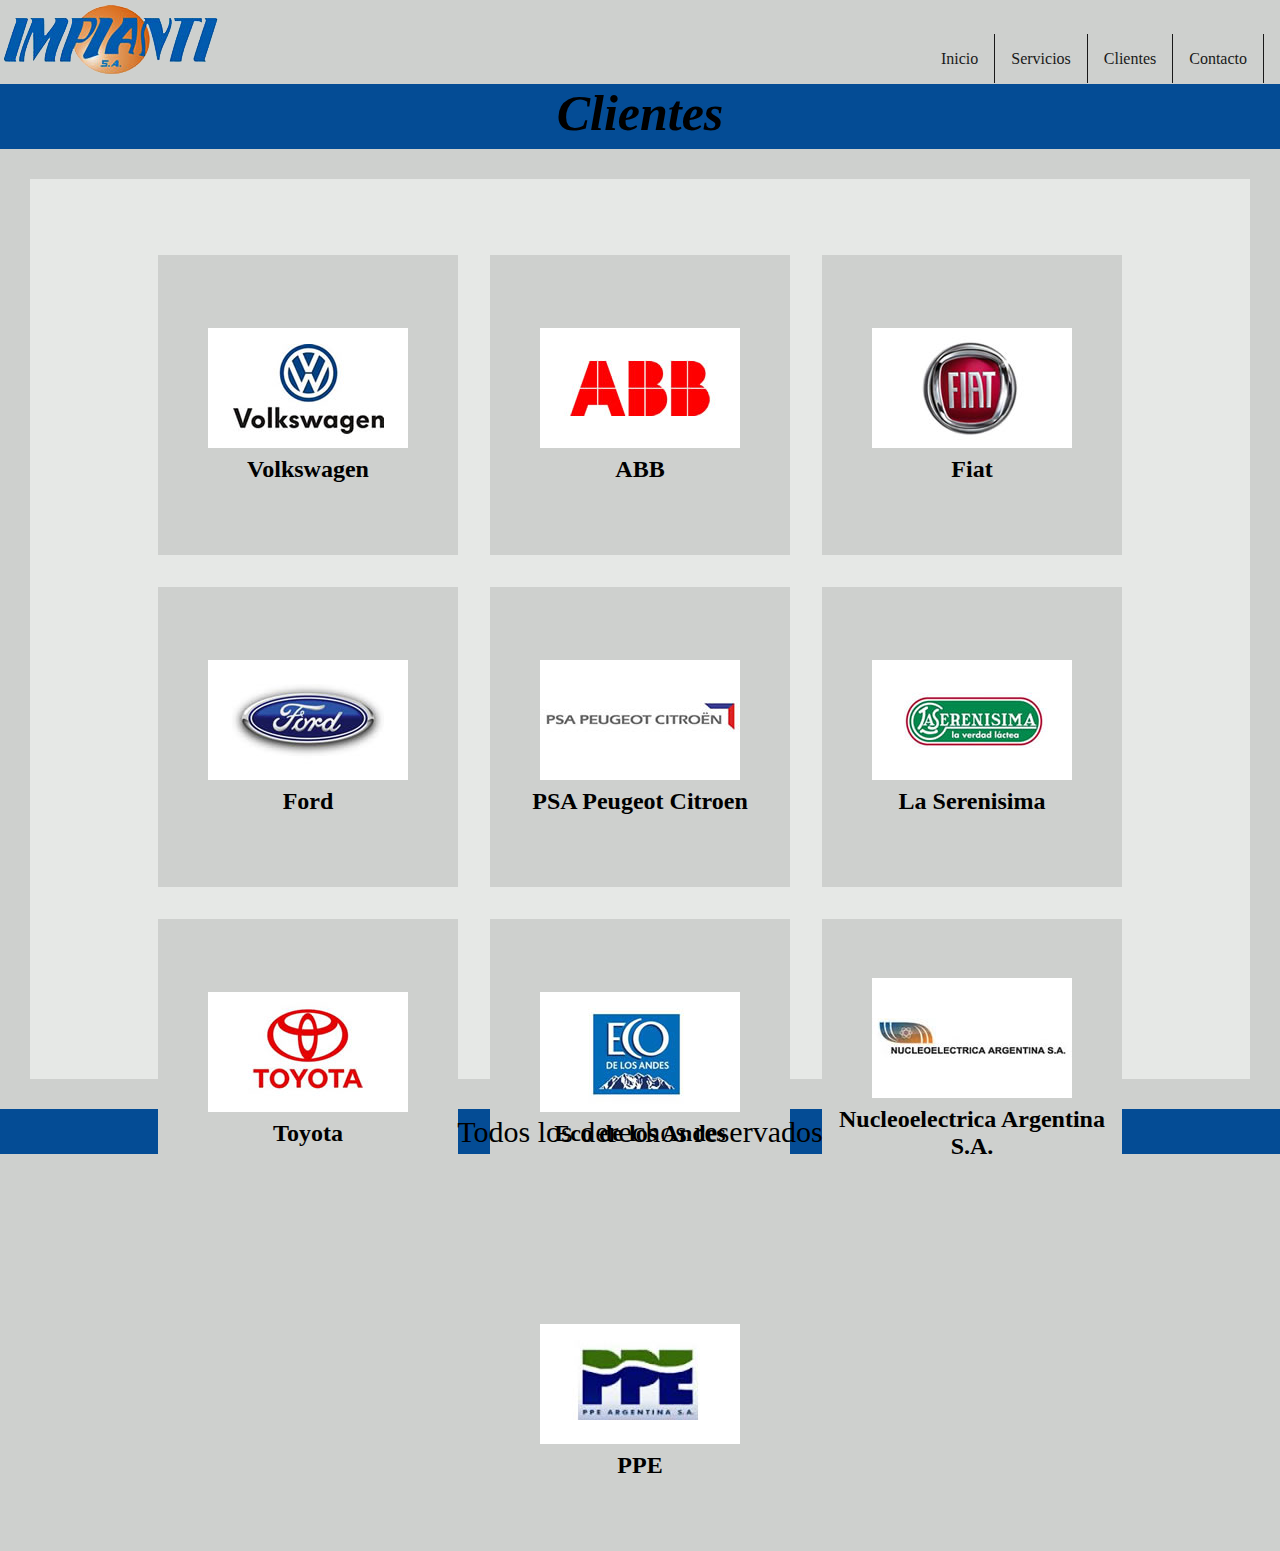
==== pages/clientes.html @ d5f6c511 "Entrega 2 terminada" ====
<!DOCTYPE html>
<html lang="en">
<head>
    <meta charset="UTF-8">
    <meta http-equiv="X-UA-Compatible" content="IE=edge">
    <meta name="viewport" content="width=device-width, initial-scale=1.0">
    <title>Clientes</title>
    <link rel="stylesheet" href="https://cdn.jsdelivr.net/npm/bootstrap@4.6.2/dist/css/bootstrap.min.css" integrity="sha384-xOolHFLEh07PJGoPkLv1IbcEPTNtaed2xpHsD9ESMhqIYd0nLMwNLD69Npy4HI+N" crossorigin="anonymous">
    <link rel="stylesheet" href="/estilos.css">
    <link rel="shortcut icon" href="../img/IMPIANTIdsd.png" type="image/x-icon">
</head>
<body>
    <div class="header">
        <a href="../index.html"><img src="../img/IMPIANTIdsd.png" alt="logo"></a>
        <nav>
            <ul class="menu">
                <li>
                    <a href="../index.html">Inicio</a>
                </li>
                <li>
                    <a href="servicios.html">Servicios</a>
                </li>
                <li>
                    <a href="#">Clientes</a>
                </li>
                <li>
                    <a href="contacto.html">Contacto</a>
                </li>
            </ul>
        </nav>
    </div>
    <h1>Clientes</h1>

    <section class="cuadros">

        <div class="card">
            <img src="../img/logoVW.jpg" alt="">
            <div>
                <h2>Volkswagen</h2>
            </div>
        </div>

        <div class="card">
            <img src="../img/logoABB.jpg" alt="">
            <div>
                <h2>ABB</h2>
            </div>
        </div>

        <div class="card">
            <img src="../img/logoFiat.jpg" alt="">
            <div>
                <h2>Fiat</h2>
            </div>
        </div>

        <div class="card">
            <img src="../img/logoFord.jpg" alt="">
            <div>
                <h2>Ford</h2>
            </div>
        </div>

        <div class="card">
            <img src="../img/logoPSAPeugeot.jpg" alt="">
            <div>
                <h2>PSA Peugeot Citroen</h2>
            </div>
        </div>

        <div class="card">
            <img src="../img/logoSerenisima.jpg" alt="">
            <div>
                <h2>La Serenisima</h2>
            </div>
        </div>

        <div class="card">
            <img src="../img/logoToyota.jpg" alt="">
            <div>
                <h2>Toyota</h2>
            </div>
        </div>

        <div class="card">
            <img src="../img/logoEco.jpg" alt="">
            <div>
                <h2>Eco de los Andes</h2>
            </div>
        </div>

        <div class="card">
            <img src="../img/logoNASA.jpg" alt="">
            <div>
                <h2>Nucleoelectrica Argentina S.A.</h2>
            </div>
        </div>

        <div class="card">
            <img src="../img/logoPPE.jpg" alt="">
            <div>
                <h2>PPE</h2>
            </div>
        </div>

    </section>
    
    <footer>
        Todos los derechos reservados
    </footer>
</body>
</html>
---- estilos.css ----
*{
    padding: 0;
    margin: 0;
    box-sizing: border-box;
    background-color: #CED0CE;
}
h1{
    background-color: #044c95;
    height: 65px;
    text-align: center;
    font-size: 50px;
    font-style: oblique;
}
h2{
    text-align: center;
}
.recuadro{
    border: 3px solid #191919;
    margin-bottom: 5px;
    border-radius: 3px;
}

.header{
    display: flex;
    width: 100%;
    justify-content: space-between;
    align-items: end;
}
.menu{
    list-style-type: none;
    display: flex;
    justify-content: center;
    align-items: end;
    margin: 1em;
}
.menu li a{
    text-decoration: none;
    color:#191919;
    padding: 1em;
    border-right: 1px solid #191919;
}
.menu li a:hover{
    background-color: white;
}

.card{
    display: flex;
    flex-direction: column;
    justify-content: center;
    align-items: center;
    padding: 1em;
    margin: 1em;
    height: 300px;
    width: 300px;
}

.cuadros{
    display: flex;
    flex-wrap: wrap;
    justify-content: center;
    height: 100vh;
    background-color: #e6e8e6;
    padding: 60px;
    margin: 30px;
}
.card img{
    margin-bottom: 0.5em;
}

.imagen{
    height: 8em;
}

footer{
    background-color: #044c95;
    display: flex;   
    justify-content: center; 
    align-items:center;  
    width: 100%; 
    height: 5vh;
    font-size: 30px;
}

.foto{
    display: inline-block;
    flex-direction: column;
    height: 70vh;
    background-color: #e6e8e6;
    padding: 60px;
    margin: 30px;
}

.formulario{
    display: grid;
    width: 500px;
    height: 500px;
    background-color: #e6e8e6;
    padding: 30px;
    margin: auto;
    margin-top: 60px;
}

.info{
border:2px solid #191919;
width: 220px;
margin-left: 100px;
margin-top: 30px;
}

h3{
    background-color: #044c95;
}

.form2{
    text-align: center;
    margin-top: 20px;
    margin-bottom: 65px;
}

.formulario2{
    display: grid;
    width: 400px;
    background-color: #e6e8e6;
    padding: 30px;
    margin: auto;
    margin-top: 100px;
    margin-bottom: 220px;
}

.rectangulos{
    margin-top: 3px;
    margin-bottom: 3px;
}

.grilla{
    width: 100%;
    min-height: 500px;
    background-color: #e6e8e6;
    display: grid;
    grid-template-columns: repeat(4, 1fr);
    grid-template-rows: 450px 150px 200px 200px;
    grid-gap: 10px;
    grid-template-areas: 
    "foto1 foto2 foto2 foto2"
    "foto1 foto3 foto3 foto4"
    "foto5 foto5 foto6 foto4"
    "foto7 foto8 foto8 foto4"
    ;
    padding: 10px;
}
.item{
    border: 3px solid black;
    background-size: cover;
    background-position: center;
    transition:all 0.9s;
}

.item:hover{
    transform: scale(1.05);
    transition:all 0.9s;
    filter: sepia(0.3);
}

.foto1{
    background-image: url(img/conductos6.jpg);
    grid-area: foto1;
}

.foto2{
    background-image: url(img/OCMcDonald58.jpg);
    grid-area: foto2;
    
    
}

.foto3{
    grid-area: foto3;
    background-image: url(img/istockphoto-695448564-612x612.jpg);
    
    
}

.foto4{
    grid-area: foto4;
    background-image: url(img/aaaa.jpeg);
    

}

.foto5{
    grid-area: foto5;
    background-image: url(img/a2.jpg);
    
}

.foto6{
    grid-area: foto6;
    background-image: url(img/a1.jpg);
    
}

.foto7{
    grid-area: foto7;
    background-image: url(img/a4.jpg);
}

.foto8{
    grid-area: foto8;
    background-image: url(img/a3.jpg);
}

.carrusel{
    width: 100%;
}
.carousel-inner{
    background-position: center;
    background-size: contain;
}

.carousel-item{
    height: 700px;
    background-position: center;
    background-size: auto;
}

.carousel-control-prev-icon:hover{
    transform: scale(2);
}

.carousel-control-next-icon:hover{
    transform: scale(2);
}

@media only screen and (max-width: 1280px) {
    .grilla{
        grid-template-columns: repeat(4, 1fr);
        grid-template-rows: repeat(4, 200px);
    }
}

@media only screen and (max-width: 950px) {
    .grilla{
        grid-template-columns: repeat(2, 1fr);
        grid-template-rows: repeat(4, 200px);
        grid-template-areas: 
        "foto1 foto2"
        "foto3 foto4"
        "foto5 foto6"
        "foto7 foto8"
    ;
    }
}

@media only screen and (max-width: 630px) {
    .grilla{
        grid-template-columns: 1fr;
        grid-template-rows: repeat(8, 200px);
        grid-template-areas:
        "foto1"
        "foto2"
        "foto3"
        "foto4"
        "foto5"
        "foto6"
        "foto7"
        "foto8"
    }
    .header{
        flex-wrap: wrap;
        justify-content: center;
    }
}

@media only screen and (min-width: 320px) and (max-width: 410px)  {
    .header{
        display:flex;
        flex-shrink: 1;
        justify-content: center;
    }
}

@media only screen and (max-width: 1280px) {
    .carrusel{
        display:flex;
        flex-direction: column;
        flex-shrink: 1;
    }
    
}

@media only screen and (max-width: 1080px) {
    .carrusel{
        align-content: center;
        height: 100%;
    }

    .carousel-control-prev-icon{
        display: flex;
    }
}
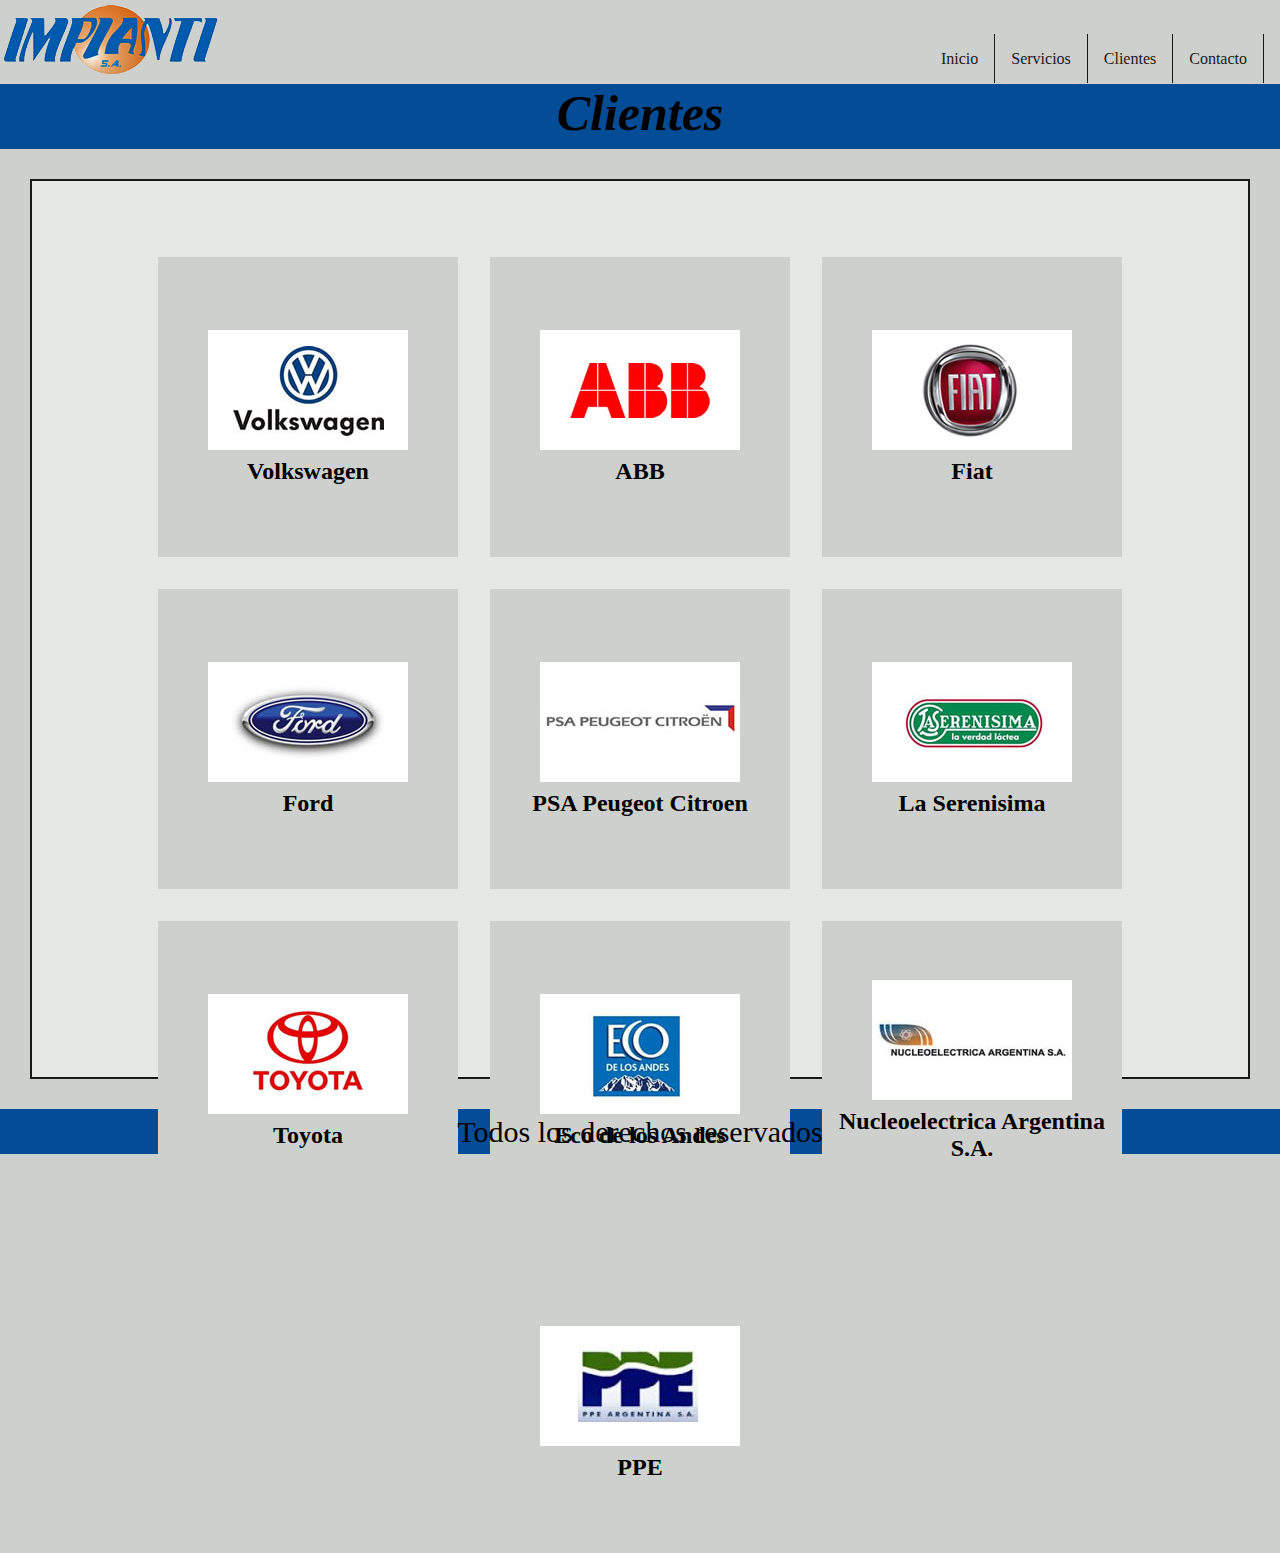
==== commit 0b92548f: "prueba" ====
--- a/pages/clientes.html
+++ b/pages/clientes.html
@@ -6,7 +6,7 @@
     <meta name="viewport" content="width=device-width, initial-scale=1.0">
     <title>Clientes</title>
     <link rel="stylesheet" href="https://cdn.jsdelivr.net/npm/bootstrap@4.6.2/dist/css/bootstrap.min.css" integrity="sha384-xOolHFLEh07PJGoPkLv1IbcEPTNtaed2xpHsD9ESMhqIYd0nLMwNLD69Npy4HI+N" crossorigin="anonymous">
-    <link rel="stylesheet" href="/estilos.css">
+    <link rel="stylesheet" href="../estilos.css">
     <link rel="shortcut icon" href="../img/IMPIANTIdsd.png" type="image/x-icon">
 </head>
 <body>
--- a/estilos.css
+++ b/estilos.css
@@ -1,300 +1,275 @@
-*{
-    padding: 0;
-    margin: 0;
-    box-sizing: border-box;
-    background-color: #CED0CE;
-}
-h1{
-    background-color: #044c95;
-    height: 65px;
-    text-align: center;
-    font-size: 50px;
-    font-style: oblique;
-}
-h2{
-    text-align: center;
-}
-.recuadro{
-    border: 3px solid #191919;
-    margin-bottom: 5px;
-    border-radius: 3px;
-}
-
-.header{
-    display: flex;
-    width: 100%;
-    justify-content: space-between;
-    align-items: end;
-}
-.menu{
-    list-style-type: none;
-    display: flex;
-    justify-content: center;
-    align-items: end;
-    margin: 1em;
-}
-.menu li a{
-    text-decoration: none;
-    color:#191919;
-    padding: 1em;
-    border-right: 1px solid #191919;
-}
-.menu li a:hover{
-    background-color: white;
-}
-
-.card{
-    display: flex;
-    flex-direction: column;
-    justify-content: center;
-    align-items: center;
-    padding: 1em;
-    margin: 1em;
-    height: 300px;
-    width: 300px;
-}
-
-.cuadros{
-    display: flex;
+* {
+  padding: 0;
+  margin: 0;
+  box-sizing: border-box;
+  background-color: #CED0CE;
+}
+
+h1 {
+  background-color: #044c95;
+  height: 65px;
+  text-align: center;
+  font-size: 50px;
+  font-style: oblique;
+}
+
+h2 {
+  text-align: center;
+}
+
+.recuadro {
+  border: 3px solid #191919;
+  margin-bottom: 5px;
+  border-radius: 3px;
+}
+
+.header {
+  display: flex;
+  width: 100%;
+  justify-content: space-between;
+  align-items: end;
+}
+
+.menu {
+  list-style-type: none;
+  display: flex;
+  justify-content: center;
+  align-items: end;
+  margin: 1em;
+}
+.menu li a {
+  text-decoration: none;
+  color: #191919;
+  padding: 1em;
+  border-right: 1px solid #191919;
+}
+
+.menu li a:hover {
+  background-color: white;
+}
+
+.card {
+  display: flex;
+  flex-direction: column;
+  justify-content: center;
+  align-items: center;
+  padding: 1em;
+  margin: 1em;
+  height: 300px;
+  width: 300px;
+}
+
+.cuadros {
+  display: flex;
+  border: 2px solid #191919;
+  flex-wrap: wrap;
+  justify-content: center;
+  height: 100vh;
+  background-color: #e6e8e6;
+  padding: 60px;
+  margin: 30px;
+}
+
+.card img {
+  margin-bottom: 0.5em;
+}
+
+.imagen {
+  height: 8em;
+}
+
+footer {
+  background-color: #044c95;
+  display: flex;
+  justify-content: center;
+  align-items: center;
+  width: 100%;
+  height: 5vh;
+  font-size: 30px;
+}
+
+.foto {
+  display: inline-block;
+  flex-direction: column;
+  height: 70vh;
+  background-color: #e6e8e6;
+  padding: 60px;
+  margin: 30px;
+}
+
+.formulario {
+  display: grid;
+  width: 500px;
+  height: 500px;
+  background-color: #e6e8e6;
+  padding: 30px;
+  margin: auto;
+  margin-top: 60px;
+}
+
+.info {
+  border: 2px solid #191919;
+  width: 220px;
+  margin-left: 100px;
+  margin-top: 30px;
+}
+
+h3 {
+  background-color: #044c95;
+}
+
+.form2 {
+  text-align: center;
+  margin-top: 20px;
+  margin-bottom: 65px;
+}
+
+.formulario2 {
+  display: grid;
+  width: 400px;
+  background-color: #e6e8e6;
+  padding: 30px;
+  margin: auto;
+  margin-top: 100px;
+  margin-bottom: 220px;
+}
+
+.rectangulos {
+  margin-top: 3px;
+  margin-bottom: 3px;
+}
+
+.grilla {
+  padding: 10px;
+  width: 100%;
+  min-height: 500px;
+  background-color: #e6e8e6;
+  display: grid;
+  grid-template-columns: repeat(4, 1fr);
+  grid-template-rows: 450px 150px 200px 200px;
+  grid-gap: 10px;
+  grid-template-areas: "foto1 foto2 foto2 foto2" "foto1 foto3 foto3 foto4" "foto5 foto5 foto6 foto4" "foto7 foto8 foto8 foto4";
+}
+
+.item {
+  border: 3px solid black;
+  background-size: cover;
+  background-position: center;
+  transition: all 0.9s;
+}
+
+.item:hover {
+  transform: scale(1.05);
+  transition: all 0.9s;
+  filter: sepia(0.3);
+}
+
+.foto1 {
+  background-image: url(img/conductos6.jpg);
+  grid-area: foto1;
+}
+
+.foto2 {
+  background-image: url(img/OCMcDonald58.jpg);
+  grid-area: foto2;
+}
+
+.foto3 {
+  grid-area: foto3;
+  background-image: url(img/istockphoto-695448564-612x612.jpg);
+}
+
+.foto4 {
+  grid-area: foto4;
+  background-image: url(img/aaaa.jpeg);
+}
+
+.foto5 {
+  grid-area: foto5;
+  background-image: url(img/a2.jpg);
+}
+
+.foto6 {
+  grid-area: foto6;
+  background-image: url(img/a1.jpg);
+}
+
+.foto7 {
+  grid-area: foto7;
+  background-image: url(img/a4.jpg);
+}
+
+.foto8 {
+  grid-area: foto8;
+  background-image: url(img/a3.jpg);
+}
+
+.carrusel {
+  width: 100%;
+}
+
+.carousel-inner {
+  background-position: center;
+  background-size: contain;
+}
+
+.carousel-item {
+  height: 700px;
+  background-position: center;
+  background-size: auto;
+}
+
+.carousel-control-prev-icon:hover {
+  transform: scale(2);
+}
+
+.carousel-control-next-icon:hover {
+  transform: scale(2);
+}
+
+@media only screen and (max-width: 1280px) {
+  .grilla {
+    grid-template-columns: repeat(4, 1fr);
+    grid-template-rows: repeat(4, 200px);
+  }
+}
+@media only screen and (max-width: 950px) {
+  .grilla {
+    grid-template-columns: repeat(2, 1fr);
+    grid-template-rows: repeat(4, 200px);
+    grid-template-areas: "foto1 foto2" "foto3 foto4" "foto5 foto6" "foto7 foto8";
+  }
+}
+@media only screen and (max-width: 630px) {
+  .grilla {
+    grid-template-columns: 1fr;
+    grid-template-rows: repeat(8, 200px);
+    grid-template-areas: "foto1" "foto2" "foto3" "foto4" "foto5" "foto6" "foto7" "foto8";
+  }
+  .header {
     flex-wrap: wrap;
     justify-content: center;
-    height: 100vh;
-    background-color: #e6e8e6;
-    padding: 60px;
-    margin: 30px;
-}
-.card img{
-    margin-bottom: 0.5em;
-}
-
-.imagen{
-    height: 8em;
-}
-
-footer{
-    background-color: #044c95;
-    display: flex;   
-    justify-content: center; 
-    align-items:center;  
-    width: 100%; 
-    height: 5vh;
-    font-size: 30px;
-}
-
-.foto{
-    display: inline-block;
+  }
+}
+@media only screen and (min-width: 320px) and (max-width: 410px) {
+  .header {
+    display: flex;
+    flex-shrink: 1;
+    justify-content: center;
+  }
+}
+@media only screen and (max-width: 1280px) {
+  .carrusel {
     flex-direction: column;
-    height: 70vh;
-    background-color: #e6e8e6;
-    padding: 60px;
-    margin: 30px;
-}
-
-.formulario{
-    display: grid;
-    width: 500px;
-    height: 500px;
-    background-color: #e6e8e6;
-    padding: 30px;
-    margin: auto;
-    margin-top: 60px;
-}
-
-.info{
-border:2px solid #191919;
-width: 220px;
-margin-left: 100px;
-margin-top: 30px;
-}
-
-h3{
-    background-color: #044c95;
-}
-
-.form2{
-    text-align: center;
-    margin-top: 20px;
-    margin-bottom: 65px;
-}
-
-.formulario2{
-    display: grid;
-    width: 400px;
-    background-color: #e6e8e6;
-    padding: 30px;
-    margin: auto;
-    margin-top: 100px;
-    margin-bottom: 220px;
-}
-
-.rectangulos{
-    margin-top: 3px;
-    margin-bottom: 3px;
-}
-
-.grilla{
-    width: 100%;
-    min-height: 500px;
-    background-color: #e6e8e6;
-    display: grid;
-    grid-template-columns: repeat(4, 1fr);
-    grid-template-rows: 450px 150px 200px 200px;
-    grid-gap: 10px;
-    grid-template-areas: 
-    "foto1 foto2 foto2 foto2"
-    "foto1 foto3 foto3 foto4"
-    "foto5 foto5 foto6 foto4"
-    "foto7 foto8 foto8 foto4"
-    ;
-    padding: 10px;
-}
-.item{
-    border: 3px solid black;
-    background-size: cover;
-    background-position: center;
-    transition:all 0.9s;
-}
-
-.item:hover{
-    transform: scale(1.05);
-    transition:all 0.9s;
-    filter: sepia(0.3);
-}
-
-.foto1{
-    background-image: url(img/conductos6.jpg);
-    grid-area: foto1;
-}
-
-.foto2{
-    background-image: url(img/OCMcDonald58.jpg);
-    grid-area: foto2;
-    
-    
-}
-
-.foto3{
-    grid-area: foto3;
-    background-image: url(img/istockphoto-695448564-612x612.jpg);
-    
-    
-}
-
-.foto4{
-    grid-area: foto4;
-    background-image: url(img/aaaa.jpeg);
-    
-
-}
-
-.foto5{
-    grid-area: foto5;
-    background-image: url(img/a2.jpg);
-    
-}
-
-.foto6{
-    grid-area: foto6;
-    background-image: url(img/a1.jpg);
-    
-}
-
-.foto7{
-    grid-area: foto7;
-    background-image: url(img/a4.jpg);
-}
-
-.foto8{
-    grid-area: foto8;
-    background-image: url(img/a3.jpg);
-}
-
-.carrusel{
-    width: 100%;
-}
-.carousel-inner{
-    background-position: center;
-    background-size: contain;
-}
-
-.carousel-item{
-    height: 700px;
-    background-position: center;
-    background-size: auto;
-}
-
-.carousel-control-prev-icon:hover{
-    transform: scale(2);
-}
-
-.carousel-control-next-icon:hover{
-    transform: scale(2);
-}
-
-@media only screen and (max-width: 1280px) {
-    .grilla{
-        grid-template-columns: repeat(4, 1fr);
-        grid-template-rows: repeat(4, 200px);
-    }
-}
-
-@media only screen and (max-width: 950px) {
-    .grilla{
-        grid-template-columns: repeat(2, 1fr);
-        grid-template-rows: repeat(4, 200px);
-        grid-template-areas: 
-        "foto1 foto2"
-        "foto3 foto4"
-        "foto5 foto6"
-        "foto7 foto8"
-    ;
-    }
-}
-
-@media only screen and (max-width: 630px) {
-    .grilla{
-        grid-template-columns: 1fr;
-        grid-template-rows: repeat(8, 200px);
-        grid-template-areas:
-        "foto1"
-        "foto2"
-        "foto3"
-        "foto4"
-        "foto5"
-        "foto6"
-        "foto7"
-        "foto8"
-    }
-    .header{
-        flex-wrap: wrap;
-        justify-content: center;
-    }
-}
-
-@media only screen and (min-width: 320px) and (max-width: 410px)  {
-    .header{
-        display:flex;
-        flex-shrink: 1;
-        justify-content: center;
-    }
-}
-
-@media only screen and (max-width: 1280px) {
-    .carrusel{
-        display:flex;
-        flex-direction: column;
-        flex-shrink: 1;
-    }
-    
-}
-
+    flex-shrink: 1;
+  }
+}
 @media only screen and (max-width: 1080px) {
-    .carrusel{
-        align-content: center;
-        height: 100%;
-    }
-
-    .carousel-control-prev-icon{
-        display: flex;
-    }
-}+  .carrusel {
+    align-content: center;
+    height: 100%;
+  }
+  .carousel-control-prev-icon {
+    display: flex;
+  }
+}/*# sourceMappingURL=estilos.css.map */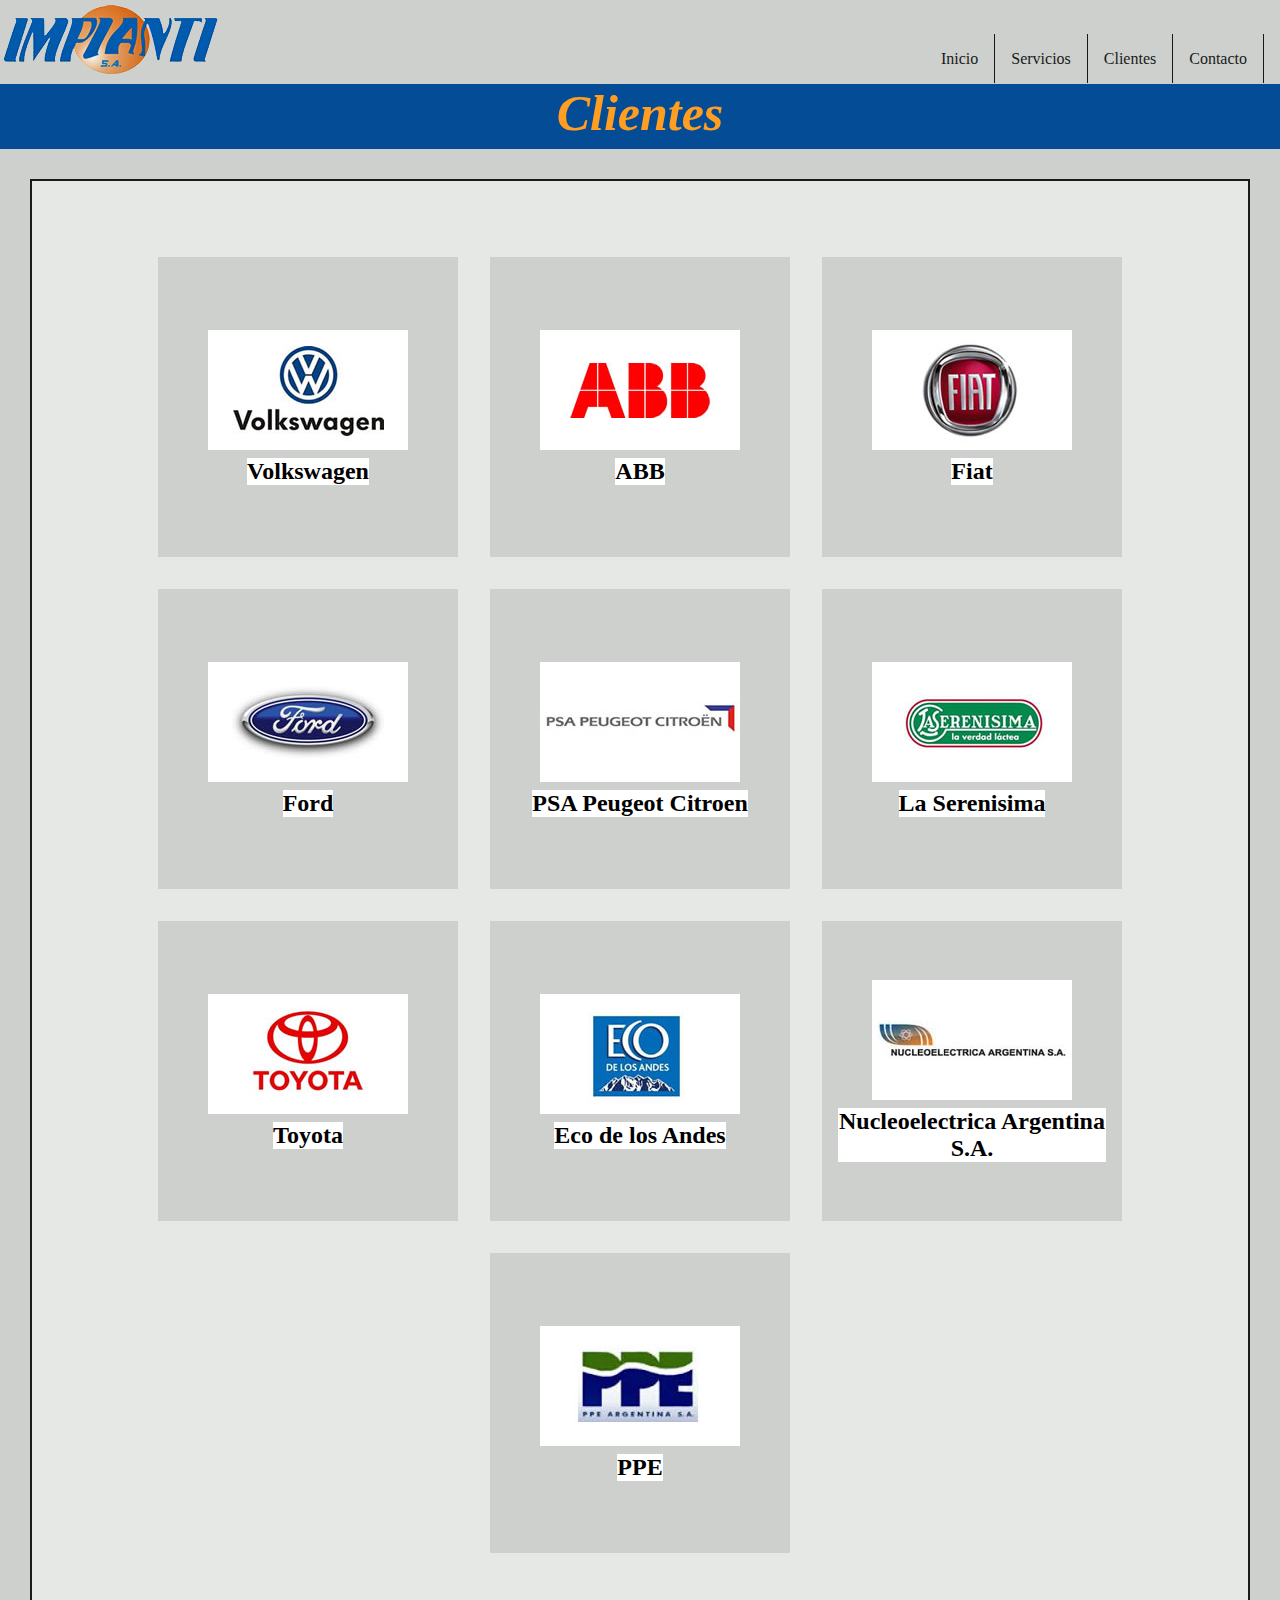
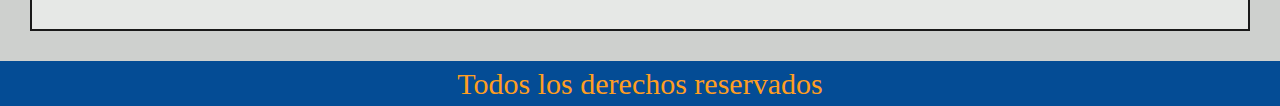
==== commit 4a8c992b: "3er pre-entrega coder" ====
--- a/pages/clientes.html
+++ b/pages/clientes.html
@@ -29,77 +29,78 @@
             </ul>
         </nav>
     </div>
+
     <h1>Clientes</h1>
 
     <section class="cuadros">
 
-        <div class="card">
+        <div class="card shadow-lg p-3 mb-5">
             <img src="../img/logoVW.jpg" alt="">
             <div>
-                <h2>Volkswagen</h2>
+                <h2 class="mb-0">Volkswagen</h2>
             </div>
         </div>
 
-        <div class="card">
+        <div class="card shadow-lg p-3 mb-5">
             <img src="../img/logoABB.jpg" alt="">
             <div>
-                <h2>ABB</h2>
+                <h2 class="mb-0">ABB</h2>
             </div>
         </div>
 
-        <div class="card">
+        <div class="card shadow-lg p-3 mb-5">
             <img src="../img/logoFiat.jpg" alt="">
             <div>
-                <h2>Fiat</h2>
+                <h2 class="mb-0">Fiat</h2>
             </div>
         </div>
 
-        <div class="card">
+        <div class="card shadow-lg p-3 mb-5">
             <img src="../img/logoFord.jpg" alt="">
             <div>
-                <h2>Ford</h2>
+                <h2 class="mb-0">Ford</h2>
             </div>
         </div>
 
-        <div class="card">
+        <div class="card shadow-lg p-3 mb-5">
             <img src="../img/logoPSAPeugeot.jpg" alt="">
             <div>
-                <h2>PSA Peugeot Citroen</h2>
+                <h2 class="mb-0">PSA Peugeot Citroen</h2>
             </div>
         </div>
 
-        <div class="card">
+        <div class="card shadow-lg p-3 mb-5">
             <img src="../img/logoSerenisima.jpg" alt="">
             <div>
-                <h2>La Serenisima</h2>
+                <h2 class="mb-0">La Serenisima</h2>
             </div>
         </div>
 
-        <div class="card">
+        <div class="card shadow-lg p-3 mb-5">
             <img src="../img/logoToyota.jpg" alt="">
             <div>
-                <h2>Toyota</h2>
+                <h2 class="mb-0">Toyota</h2>
             </div>
         </div>
 
-        <div class="card">
+        <div class="card shadow-lg p-3 mb-5">
             <img src="../img/logoEco.jpg" alt="">
             <div>
-                <h2>Eco de los Andes</h2>
+                <h2 class="mb-0">Eco de los Andes</h2>
             </div>
         </div>
 
-        <div class="card">
+        <div class="card shadow-lg p-3 mb-5">
             <img src="../img/logoNASA.jpg" alt="">
             <div>
-                <h2>Nucleoelectrica Argentina S.A.</h2>
+                <h2 class="mb-0">Nucleoelectrica Argentina S.A.</h2>
             </div>
         </div>
 
-        <div class="card">
+        <div class="card shadow-lg p-3 mb-5">
             <img src="../img/logoPPE.jpg" alt="">
             <div>
-                <h2>PPE</h2>
+                <h2 class="mb-0">PPE</h2>
             </div>
         </div>
 
--- a/estilos.css
+++ b/estilos.css
@@ -11,6 +11,7 @@
   text-align: center;
   font-size: 50px;
   font-style: oblique;
+  color: #ff9e21;
 }
 
 h2 {
@@ -74,6 +75,10 @@
   margin-bottom: 0.5em;
 }
 
+.card h2 {
+  background-color: white;
+}
+
 .imagen {
   height: 8em;
 }
@@ -86,6 +91,7 @@
   width: 100%;
   height: 5vh;
   font-size: 30px;
+  color: #ff9e21;
 }
 
 .foto {
@@ -116,6 +122,7 @@
 
 h3 {
   background-color: #044c95;
+  color: #ff9e21;
 }
 
 .form2 {
@@ -272,4 +279,32 @@
   .carousel-control-prev-icon {
     display: flex;
   }
+}
+@media only screen and (max-width: 520px) {
+  .formulario {
+    width: 400px;
+  }
+  .info {
+    justify-content: center;
+  }
+}
+@media only screen and (max-width: 401px) {
+  .formulario {
+    width: 300px;
+    justify-content: center;
+  }
+}
+@media only screen and (max-width: 520px) {
+  .formulario2 {
+    width: 300px;
+    justify-content: center;
+  }
+  .wwu {
+    background-color: white;
+  }
+}
+@media only screen and (max-width: 1506px) {
+  .cuadros {
+    height: 100%;
+  }
 }/*# sourceMappingURL=estilos.css.map */